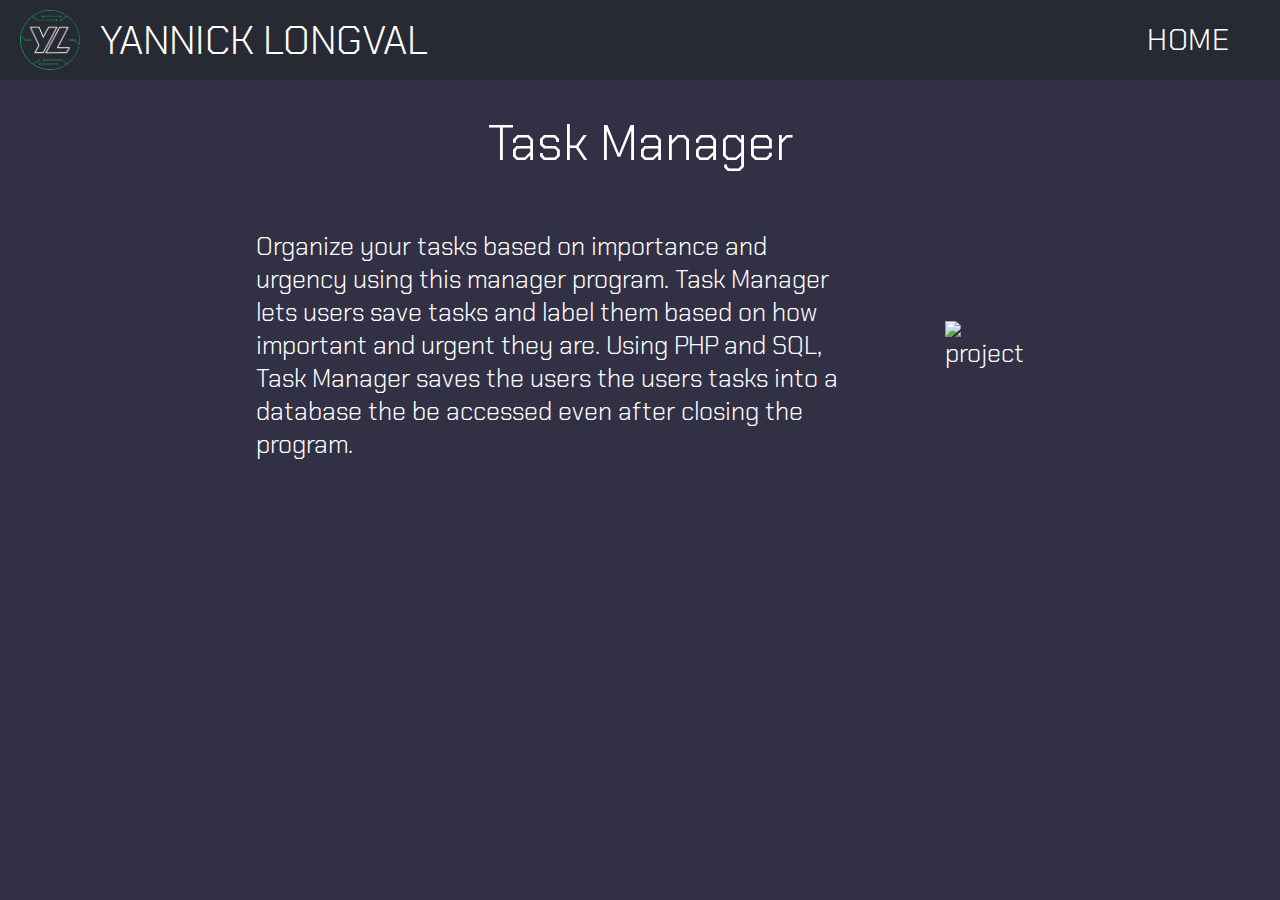
==== taskManager.html @ b990aab1 "Project windows" ====
<!DOCTYPE html>
<html lang="en">
<head>
    <meta charset="UTF-8">
    <meta http-equiv="X-UA-Compatible" content="IE=edge">
    <meta name="viewport" content="width=device-width, initial-scale=1.0">
    <title>Task Manager</title>
    <link rel="preconnect" href="https://fonts.googleapis.com">
    <link rel="preconnect" href="https://fonts.gstatic.com" crossorigin>
    <link href="https://fonts.googleapis.com/css2?family=Chakra+Petch:wght@300;400&display=swap" rel="stylesheet">
    <link rel="stylesheet" href="styles.css">
</head>
<body>
    <nav>
        <div class="inner_nav">
            <img src="img/YL_Website.png" alt="LOGO">
            <h2>YANNICK LONGVAL</h2>
        </div>
        <div class="inner_nav">
            <ul>
                <li id="home-page"><a href="index.html">HOME</a></li>
            </ul>
        </div>
    </nav>
    <div class="container">
        <div class="container-wrapper">
            <div class="content">
                <h2>Task Manager</h2>
                <div class="info">
                    <p>Organize your tasks based on importance and urgency
                        using this manager program. Task Manager lets users
                        save tasks and label them based on how important and
                        urgent they are. Using PHP and SQL, Task Manager saves 
                        the users the users tasks into a database the be accessed
                        even after closing the program.
                    </p>
                    <img src="" alt="project" class="project_img">
                </div>
            </div>
        </div>
    </div>
    
</body>
</html>
---- styles.css ----
:root {
    --main: #323044;
    --text: #ffffff;
    --comp: #19EF82;
}

* {
    font-family: 'Chakra Petch', sans-serif;
    font-weight: 300;
    color: var(--text);
    scroll-behavior: smooth;
}

body {
    background-color: var(--main);
    margin: 0;
    width: 100%;
    transition: all 1.0s ease;
}

nav {
    position: sticky;
    top: 0;
    z-index: 999;
    width: 100%;
    display: flex;
    flex-direction: row;
    justify-content: space-between;
    align-items: center;
    height: 80px;
    background-color: #272a32;
    font-weight: 400;
}

.inner_nav{
    display: flex;
    flex-direction: row;
    align-items: center;
}

.inner_nav img{
    width: 60px;
    height: 60px;
    margin: 0 20px;
    border-radius: 50%;
}

.inner_nav h2 {
    font-size: 40px;
    color: #ffffff;
}

.inner_nav ul{
    margin: 0 20px;
    text-decoration: none;
    padding: 0;
    line-height: 80px;
    display: flex;
}

.inner_nav ul li{
    padding: 0 30px;
    display: inline;
    font-size: 30px;
    height: 80px;
}

.inner_nav ul li a{
    text-decoration: none;
    color: #ffffff;
}

.home{
    height: calc(100vh - 120px);
    width: 100%;
    padding: 80px 0;
}

.home-container{
    margin: 0 60px;
    display: flex;
    flex-direction: row;
    align-items: center ;
    justify-content: space-around;
}

.home-container img{
    height: 550px;
}


.home-container h2{
    font-size: 80px;
    margin: 0;
}

.home-container p{
    font-size: 30px;
    margin: 15px 0;
}

.PW-text {
    background: var(--comp);
    background: -webkit-linear-gradient(to top, var(--comp), var(--text));
    background: linear-gradient(to top, var(--comp), var(--text));
    -webkit-background-clip: text;
    -moz-background-clip: text;
    -webkit-text-fill-color: transparent;
    -moz-text-fill-color: transparent;
}

.about {
    height: calc(100vh - 120px);
    width: 100%;
    padding: 100px 0;
}

.about-container h2 {
    text-align: center;
    font-size: 60px;
    margin: 40px 0;
}

.me{
    display: grid;
    grid-template-columns: 1fr 1fr 1fr;
    grid-template-rows: 0.5fr 1fr 1fr;
    text-align: center;
    font-size: 30px;
}

.me h3 {
    font-size: 40px;
    margin: 0;
}

.me p{
    padding: 50px 20px;
    margin: 0;
}

.right{
    border-right: 3px solid #454267
}

.coding {
    height: calc(100vh - 120px);
    width: 100%;
    padding: 20px 0;
}

.coding h2 {
    font-size: 60px;
    text-align: center;
    margin: 40px 0;
}

.coding-container {
    display: flex;
    flex-direction: row;
    justify-content: space-around;
}

.coding-text h3 {
    font-size: 40px;
    text-align: center;
}

.coding-text p {
    font-size: 30px;
}

a {
    transition: all 0.3s ease;
}

a:hover {
    color: #19EF82 !important;
    transition: all 0.3s ease;
}

.highlight {
    box-shadow: inset 0px -10px 10px 3px rgba(25, 239, 130, 0.5);
    transition: all 0.3s ease;
}

.container {
    width: 100vw;
    height: 80vh;
}

.container-wrapper {
    width: 60%;
    margin: auto;
}

.content {
    width: 100%;
    display: flex;
    flex-direction: column;
    justify-content: center;
    align-items: center;
    font-size: 25px;
}

.content h2 {
    font-size: 50px;
    margin: 30px 0;
}

.info {
    display: flex;
    flex-direction: row;
    justify-content: space-around;
    align-items: center;
}

.project_img {
    width: 300px;
    margin-left: 100px;
}



@media screen and (max-width: 1100px) {

    .inner_nav h2 {
        font-size: 30px;
    }
    
    
    .inner_nav ul li{
        padding: 0 20px;
        font-size: 20px;
    }

    .home-container h2{
        font-size: 50px;
        margin: 0;
    }

    .home-container p{
        font-size: 20px;
        margin: 15px 0;
    }

    .home-container img{
        height: 450px;
    }

    .about-container h2 {
        font-size: 50px;
    }
    
    .me{
        font-size: 20px;
    }
    
    .me h3 {
        font-size: 30px;
    }

    .coding h2 {
        font-size: 50px;
    }
    
    .coding-text h3 {
        font-size: 30px;
    }
    
    .coding-text p {
        font-size: 20px;
    }

    .container-wrapper {
        width: 80%;
    }

    .info p {
        font-size: 20px;
    }

    .project_img {
        width: 300px;
    }
}

@media screen and (max-width: 750px){
    .inner_nav ul{
        display: none;
    }

    .home-container{
        flex-direction: column;
    }

    .container-wrapper {
        width: 90vw;
    }

    .info {
        flex-direction: column;
        align-items: center;
    }

    .project_img {
        margin: 0;
    }
}
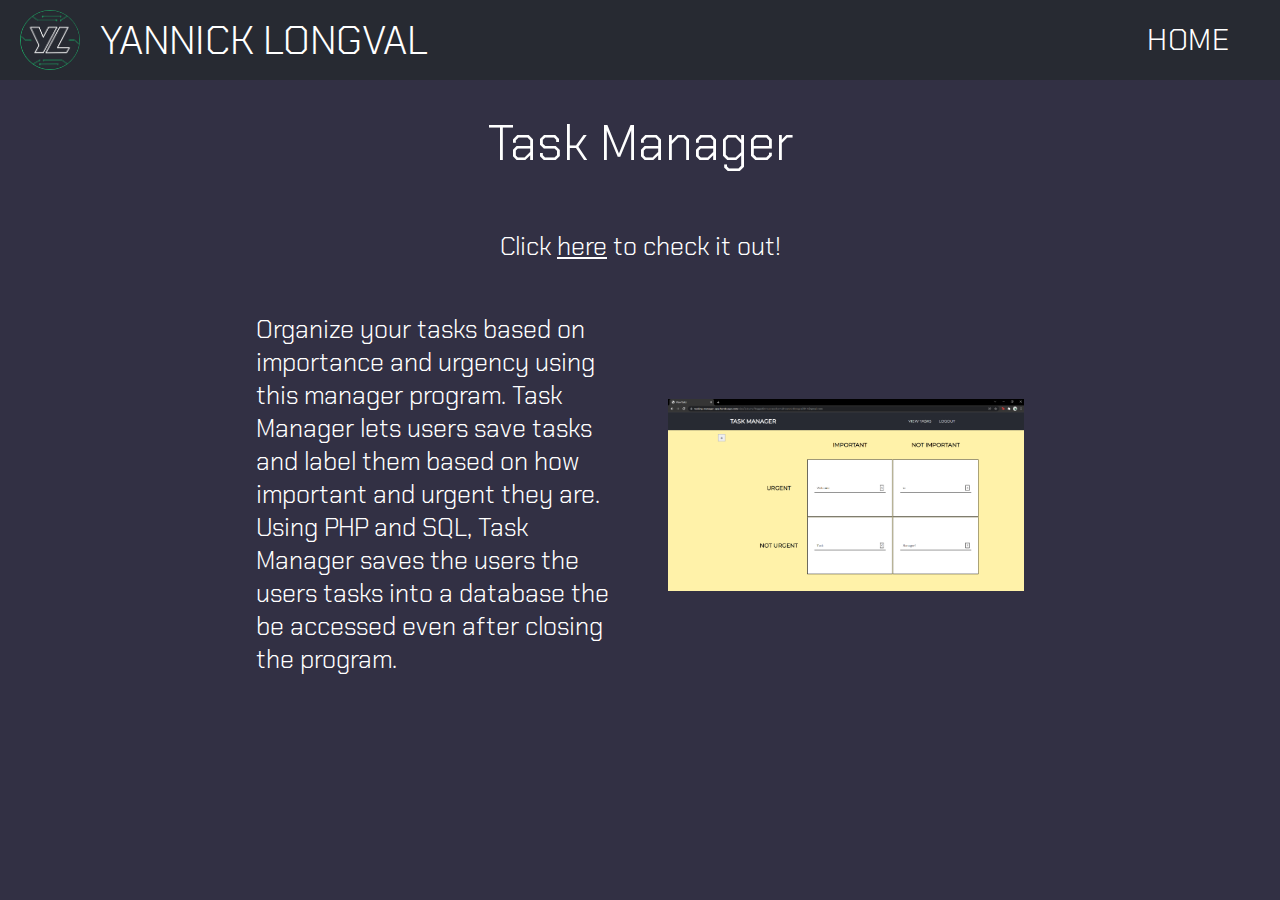
==== commit 882aa116: "Personal Website" ====
--- a/taskManager.html
+++ b/taskManager.html
@@ -26,6 +26,7 @@
         <div class="container-wrapper">
             <div class="content">
                 <h2>Task Manager</h2>
+                <p>Click <a href="https://tasking-manager-app.herokuapp.com/index.php">here</a> to check it out!</p>
                 <div class="info">
                     <p>Organize your tasks based on importance and urgency
                         using this manager program. Task Manager lets users
@@ -34,7 +35,7 @@
                         the users the users tasks into a database the be accessed
                         even after closing the program.
                     </p>
-                    <img src="" alt="project" class="project_img">
+                    <img src="img/taskManager.png" alt="project" class="project_tm">
                 </div>
             </div>
         </div>
--- a/styles.css
+++ b/styles.css
@@ -216,8 +216,13 @@
 }
 
 .project_img {
-    width: 300px;
+    height: 20vw;
     margin-left: 100px;
+}
+
+.project_tm {
+    height: 15vw;
+    margin-left: 50px;
 }
 
 
@@ -279,10 +284,6 @@
     .info p {
         font-size: 20px;
     }
-
-    .project_img {
-        width: 300px;
-    }
 }
 
 @media screen and (max-width: 750px){
@@ -304,6 +305,12 @@
     }
 
     .project_img {
+        height: 250px;
         margin: 0;
     }
+
+    .project_tm {
+        height: 200px;
+        margin: 0;
+    }
 }